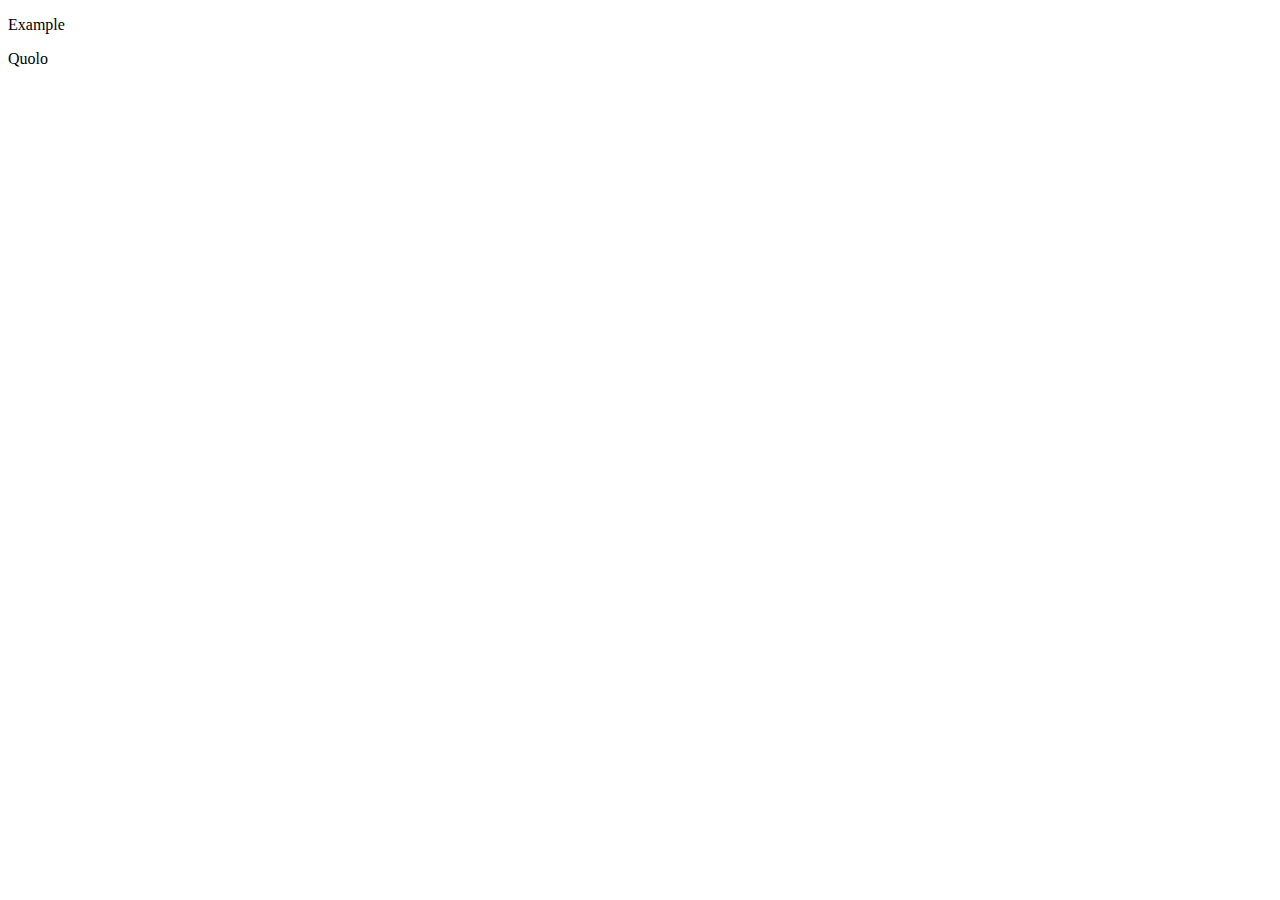
==== lib/learning_materials/html/index.html @ c464bec4 "Updated" ====
<!DOCTYPE html>
<html lang="en">
<head>
    <meta charset="UTF-8">
    <meta http-equiv="X-UA-Compatible" content="IE=edge">
    <meta name="viewport" content="width=device-width, initial-scale=1.0">
    <title>Quolo</title>
</head>
<body>
    <p property="value">Example</p>
    <p user="love">Quolo</p>
</body>
</html>
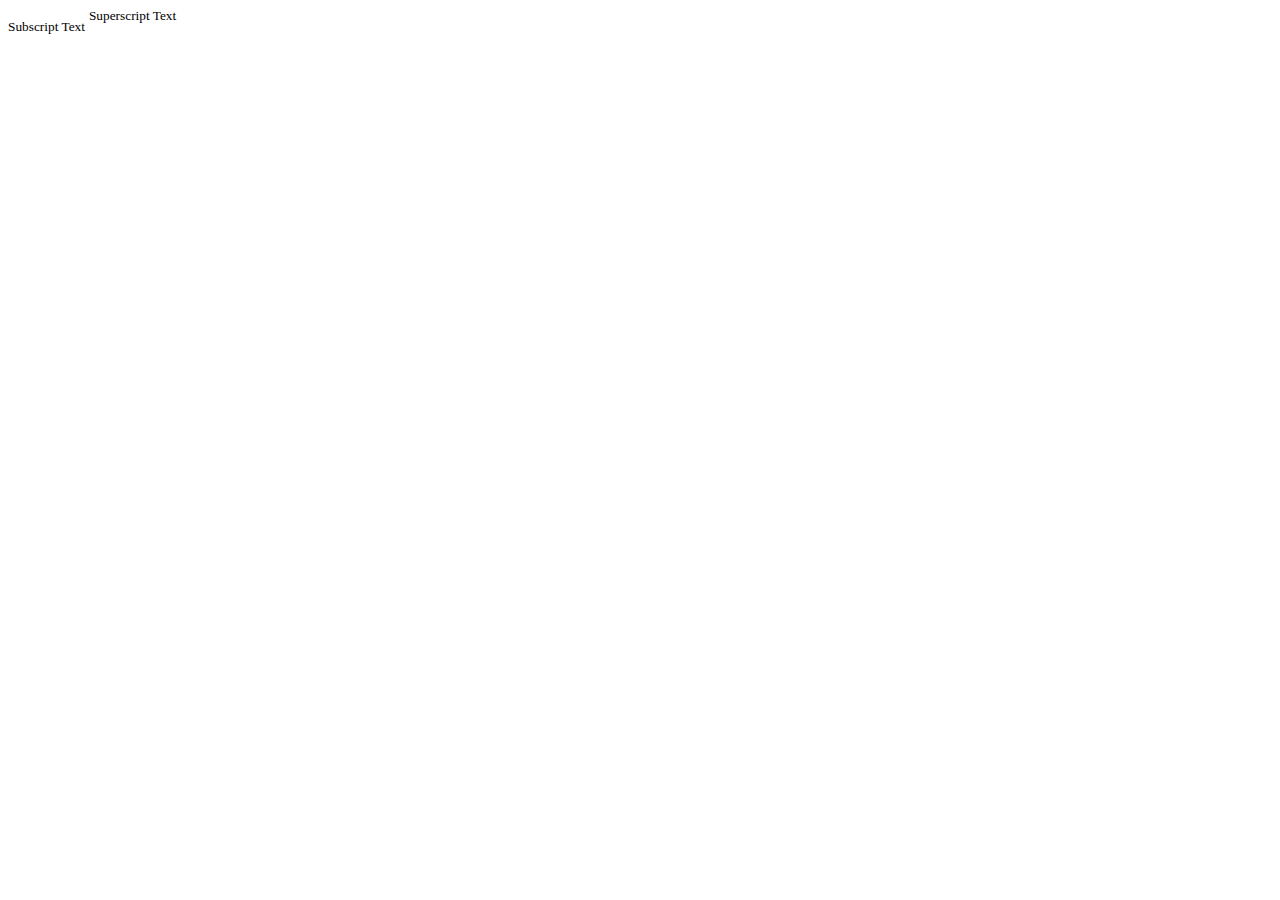
==== commit b1c4a1f0: "Updated" ====
--- a/lib/learning_materials/html/index.html
+++ b/lib/learning_materials/html/index.html
@@ -7,7 +7,7 @@
     <title>Quolo</title>
 </head>
 <body>
-    <p property="value">Example</p>
-    <p user="love">Quolo</p>
+   <sub>Subscript Text</sub>
+   <sup>Superscript Text</sup>
 </body>
 </html>
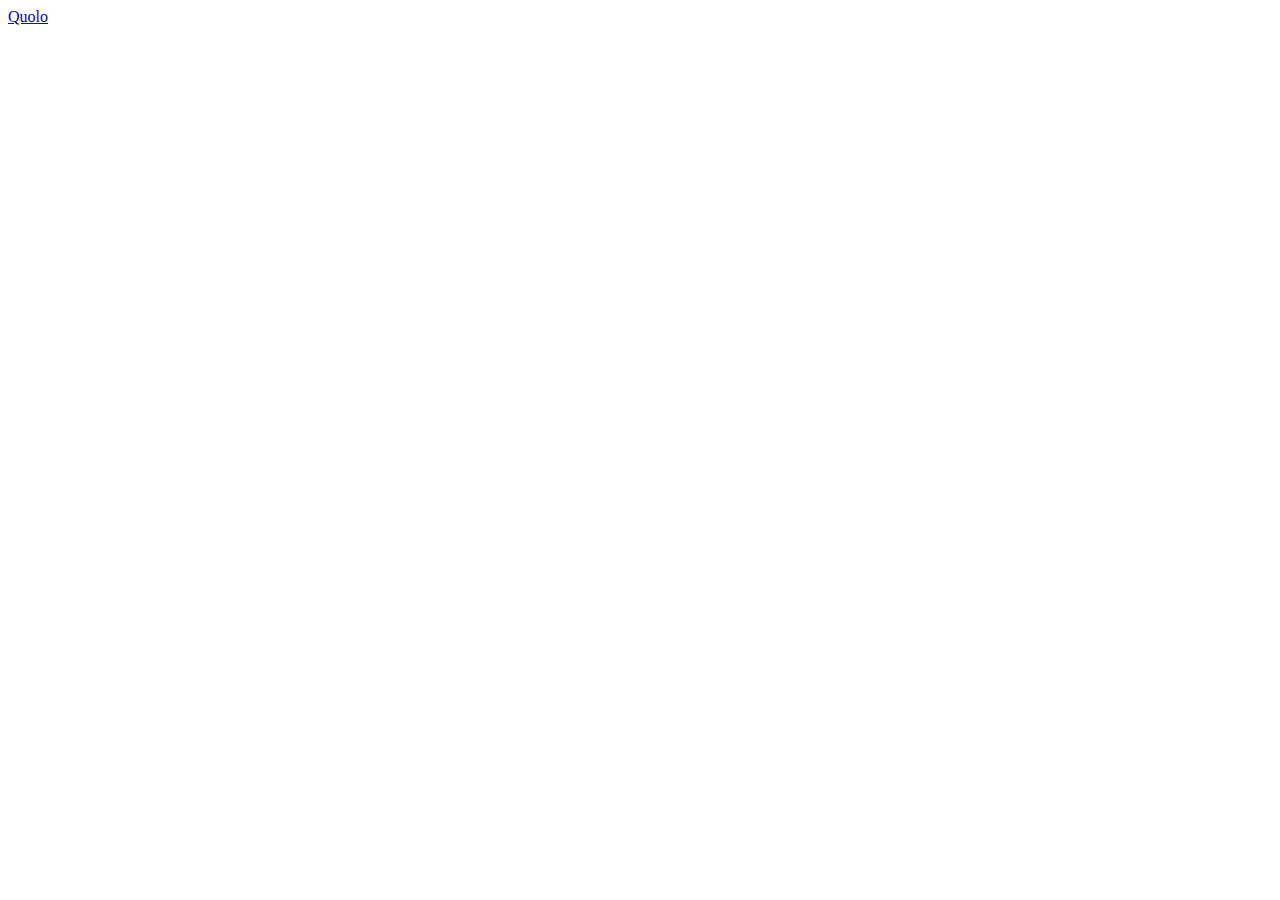
==== commit 2f9cafa6: "updated" ====
--- a/lib/learning_materials/html/index.html
+++ b/lib/learning_materials/html/index.html
@@ -7,7 +7,6 @@
     <title>Quolo</title>
 </head>
 <body>
-   <sub>Subscript Text</sub>
-   <sup>Superscript Text</sup>
+   <a href="https://quolo.xyz">Quolo</a>
 </body>
 </html>
